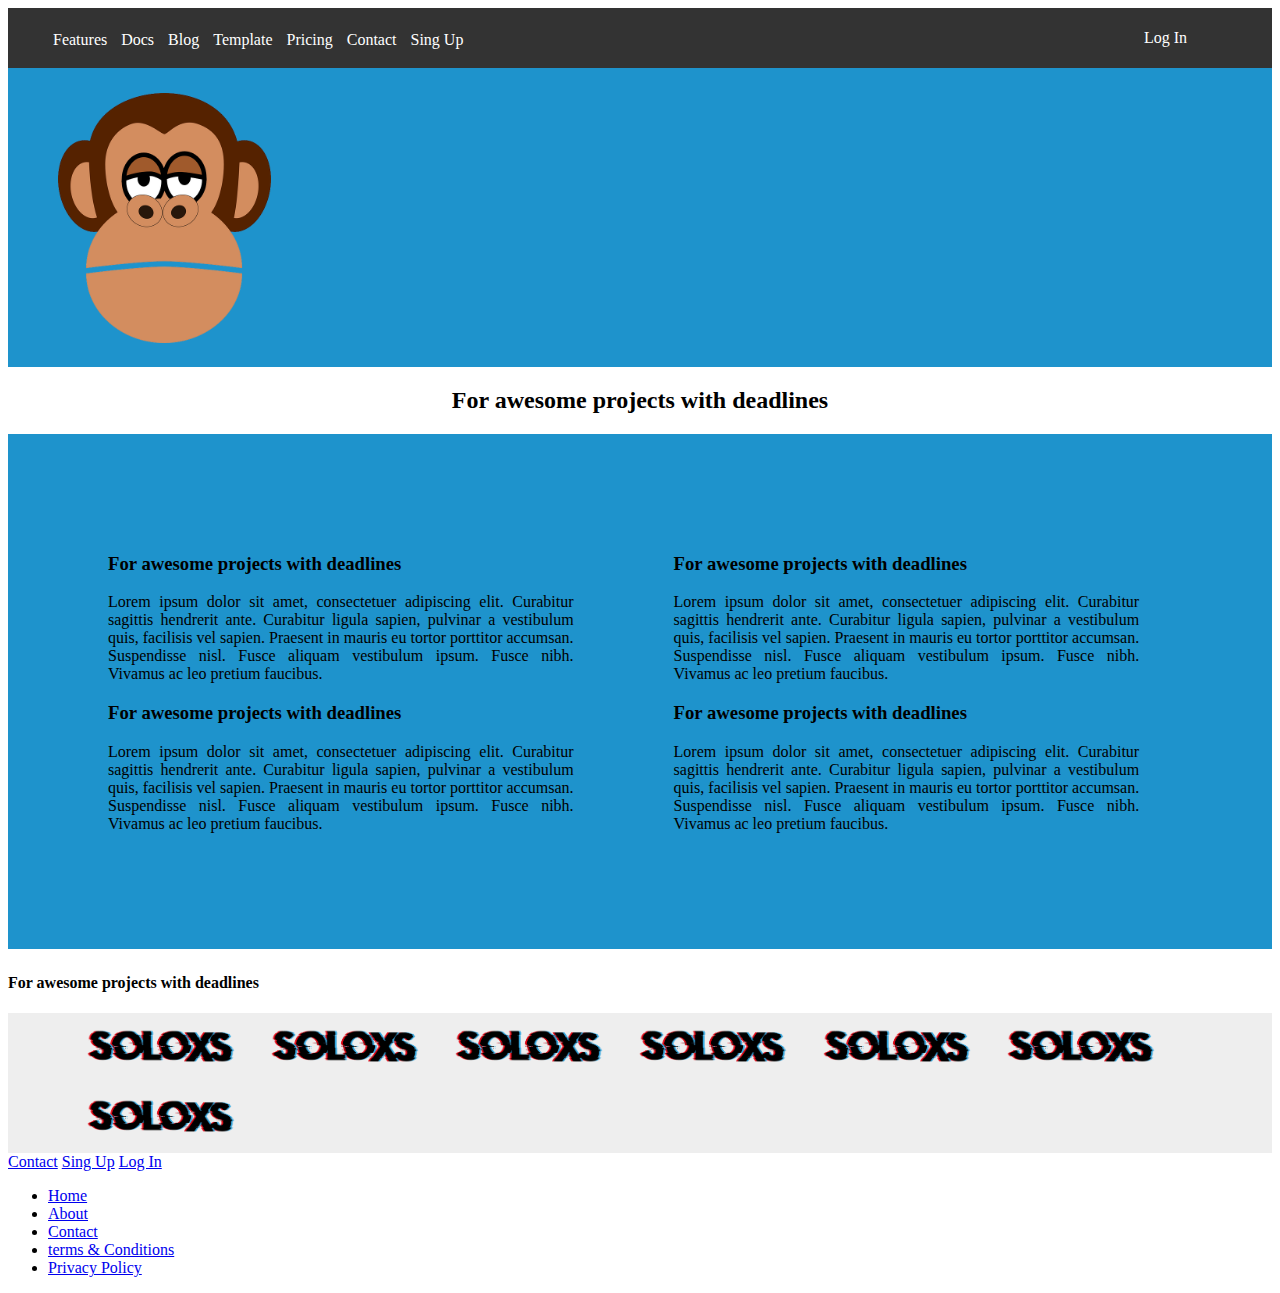
==== bonus/index.html @ d7d4d0b6 "ajout bonus 1" ====
<!doctype html>
<html lang="fr">
<head>
  <meta charset="utf-8">
  <title>exo</title>
  <link rel="stylesheet" href="css/reset.css">
  <link rel="stylesheet" href="css/style.css">
  <link href="https://fonts.googleapis.com/css?family=Roboto" rel="stylesheet">
</head>
<body>
	
	<header>
		<nav>
			<img src="">
			<ul>
				<li><a href="#">Features</a></li>
				<li><a href="#">Docs</a></li>
				<li><a href="#">Blog</a></li>
				<li><a href="#">Template</a></li>
				<li><a href="#">Pricing</a></li>
				<li><a href="#">Contact</a></li>
				<li><a href="#">Sing Up</a></li>
				
			</ul>
			<a href="#" class="login">Log In</a>
		</nav>
		<img src="img/chimpanzee.png" alt="chimpanzee vectorielle" class="chimpanzee">
	</header>
	<main>
		<section>
			<h2>For awesome projects with deadlines</h2>
		</section>
		<section>
			<article>
				<article>
					<aside>
						<h3>For awesome projects with deadlines</h3>
						<p>Lorem ipsum dolor sit amet, consectetuer adipiscing elit. Curabitur sagittis hendrerit ante. Curabitur ligula sapien, pulvinar a vestibulum quis, facilisis vel sapien. Praesent in mauris eu tortor porttitor accumsan. Suspendisse nisl. Fusce aliquam vestibulum ipsum. Fusce nibh. Vivamus ac leo pretium faucibus.</p>
					</aside>
					<aside>
						<h3>For awesome projects with deadlines</h3>
						<p>Lorem ipsum dolor sit amet, consectetuer adipiscing elit. Curabitur sagittis hendrerit ante. Curabitur ligula sapien, pulvinar a vestibulum quis, facilisis vel sapien. Praesent in mauris eu tortor porttitor accumsan. Suspendisse nisl. Fusce aliquam vestibulum ipsum. Fusce nibh. Vivamus ac leo pretium faucibus.</p>
					</aside>
				</article>
				<article>
					<aside>
						<h3>For awesome projects with deadlines</h3>
						<p>Lorem ipsum dolor sit amet, consectetuer adipiscing elit. Curabitur sagittis hendrerit ante. Curabitur ligula sapien, pulvinar a vestibulum quis, facilisis vel sapien. Praesent in mauris eu tortor porttitor accumsan. Suspendisse nisl. Fusce aliquam vestibulum ipsum. Fusce nibh. Vivamus ac leo pretium faucibus.</p>
					</aside>
					<aside>
						<h3>For awesome projects with deadlines</h3>
						<p>Lorem ipsum dolor sit amet, consectetuer adipiscing elit. Curabitur sagittis hendrerit ante. Curabitur ligula sapien, pulvinar a vestibulum quis, facilisis vel sapien. Praesent in mauris eu tortor porttitor accumsan. Suspendisse nisl. Fusce aliquam vestibulum ipsum. Fusce nibh. Vivamus ac leo pretium faucibus.</p>
					</aside>
				</article>
			</article>
		</section>
		<section>
			<h4>For awesome projects with deadlines</h4>
		</section>
		<section>
			<article>
				<img src="img/Logo_Typo.png" alt="logo soloxs">
				<img src="img/Logo_Typo.png" alt="logo soloxs">
				<img src="img/Logo_Typo.png" alt="logo soloxs">
				<img src="img/Logo_Typo.png" alt="logo soloxs">
				<img src="img/Logo_Typo.png" alt="logo soloxs">
				<img src="img/Logo_Typo.png" alt="logo soloxs">
				<br>
				<img src="img/Logo_Typo.png" alt="logo soloxs">
			</article>
		</section>
		<section>
				<a href="#">Contact</a>
				<a href="#">Sing Up</a>
				<a href="#">Log In</a>
		</section>
	</main>
	<footer>
		<nav>
			<ul>
				<li><a href="#">Home</a></li>
				<li><a href="#">About</a></li>
				<li><a href="#">Contact</a></li>
				<li><a href="#">terms & Conditions</a></li>
				<li><a href="#">Privacy Policy</a></li>
			</ul>
		</nav>
	</footer>
</body>
</html>
---- bonus/css/style.css ----
header {
	background-color: #1e93cc;
}
header nav {
	background-color: #333333;
	width: 100%;
	display: inline-block;
	height: 60px;
}
header nav ul {
	margin-top: -15px;
	width: 80%;
}
header nav ul li {
	list-style-type: none;
	display: inline-block;
}
header nav ul li a, .login{
	text-decoration: none;
	color: #FFFFFF;
	float: left;
	padding: 20px 5px;
}
.login {
float: right; 
margin-top: -80px;
margin-right: 80px;
}
.chimpanzee {
	height: 250px;
	width: auto;
	padding: 20px 20px 20px 50px;
}
section h2 {
	text-align: center;
}
section article {
	margin: auto;
}
section:nth-child(2)  article {
	background-color: #1e93cc;
	display: inline-block;
	padding: 50px;
	text-align: justify;
}
section article article:nth-child(1) {
	width: 40%;
	float: left;
}
section article article:nth-child(2) {
	width: 40%;
	float: left;
}
section:nth-child(4){
	background-color: #eeeeee;
}
section:nth-child(4) article{
	width: 90%;
}
section:nth-child(4) img {
	height: auto;
	width: 150px;
	padding: 15px;
}
section img:nth-child(7) {
	margin: auto;
}
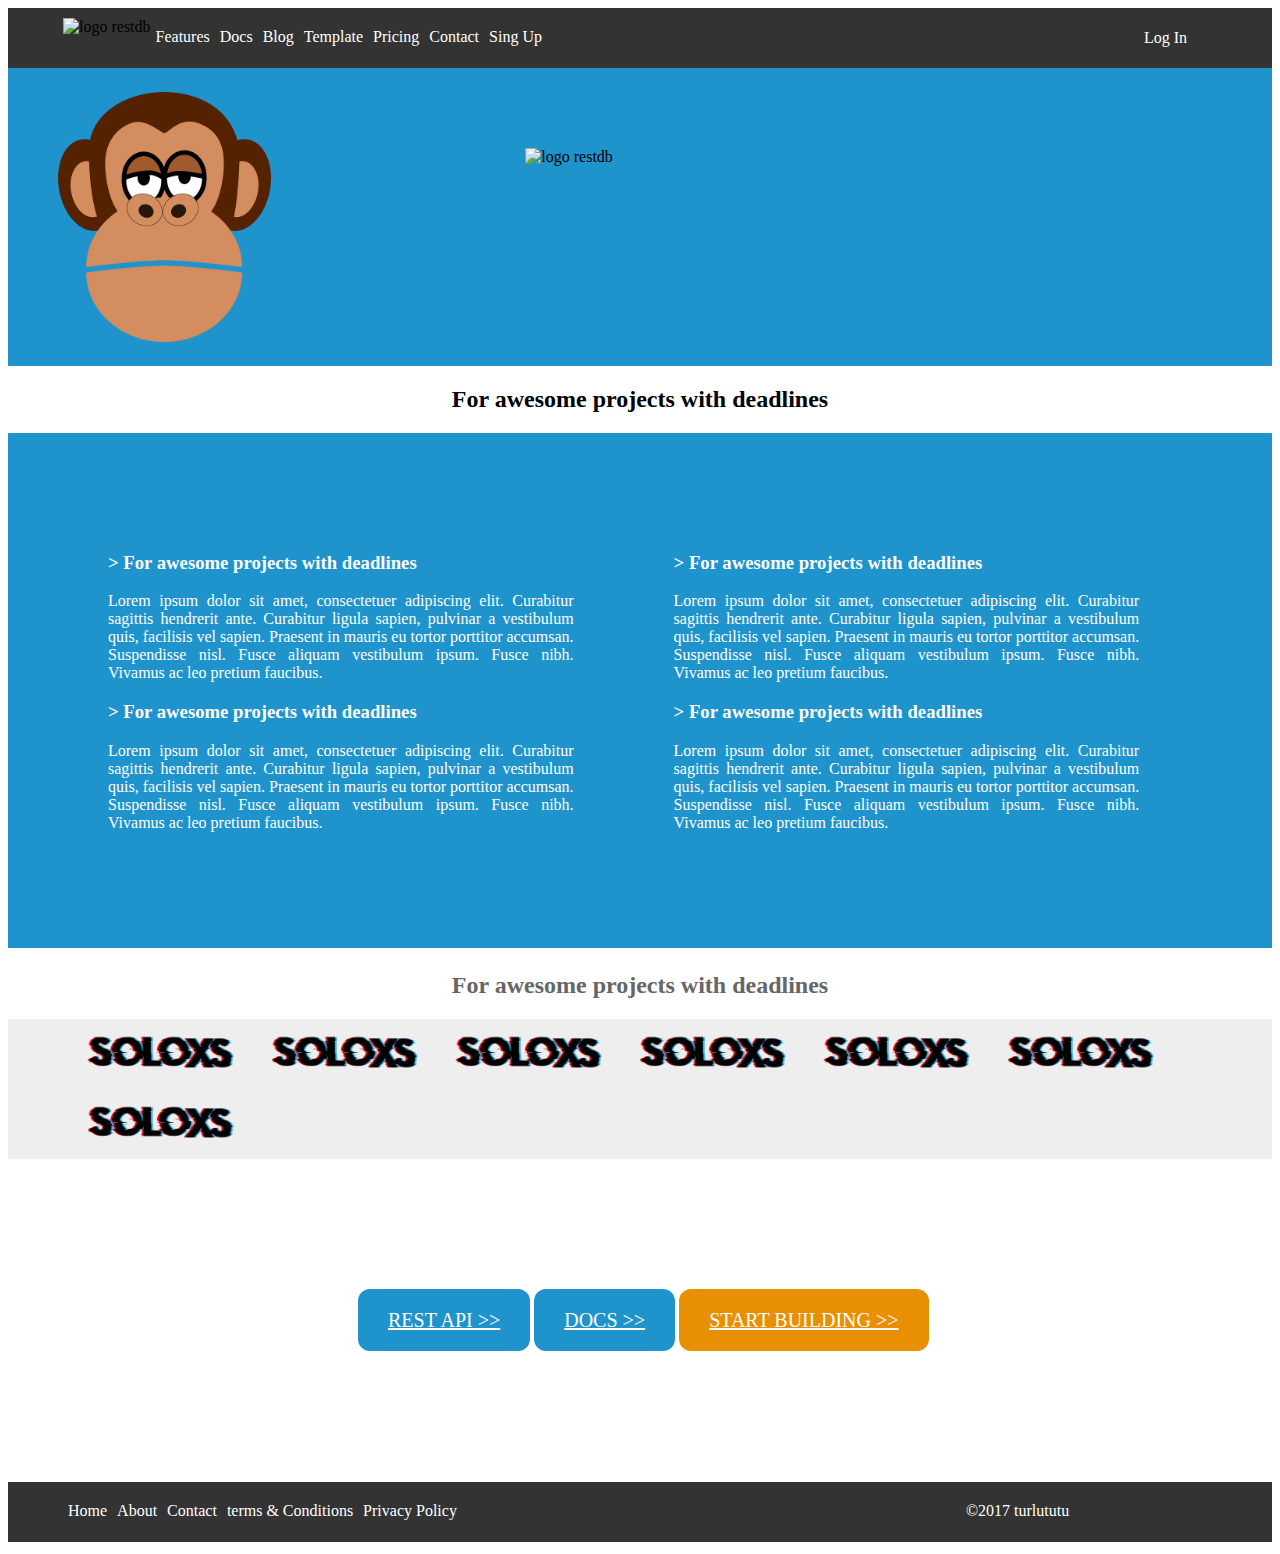
==== commit aeaa702a: "ajout bonus 1" ====
--- a/bonus/index.html
+++ b/bonus/index.html
@@ -8,23 +8,23 @@
   <link href="https://fonts.googleapis.com/css?family=Roboto" rel="stylesheet">
 </head>
 <body>
-	
 	<header>
 		<nav>
-			<img src="">
 			<ul>
+				<li><img src="https://restdb.io/media/restdblogo.png" alt="logo restdb" class="logo"></li>
 				<li><a href="#">Features</a></li>
 				<li><a href="#">Docs</a></li>
 				<li><a href="#">Blog</a></li>
 				<li><a href="#">Template</a></li>
 				<li><a href="#">Pricing</a></li>
 				<li><a href="#">Contact</a></li>
-				<li><a href="#">Sing Up</a></li>
-				
+				<li><a href="#">Sing Up</a></li>	
 			</ul>
 			<a href="#" class="login">Log In</a>
 		</nav>
+	
 		<img src="img/chimpanzee.png" alt="chimpanzee vectorielle" class="chimpanzee">
+		<img src="https://restdb.io/media/restdblogo.png" alt="logo restdb" class="logo_header">
 	</header>
 	<main>
 		<section>
@@ -34,28 +34,28 @@
 			<article>
 				<article>
 					<aside>
-						<h3>For awesome projects with deadlines</h3>
+						<h3>> For awesome projects with deadlines</h3>
 						<p>Lorem ipsum dolor sit amet, consectetuer adipiscing elit. Curabitur sagittis hendrerit ante. Curabitur ligula sapien, pulvinar a vestibulum quis, facilisis vel sapien. Praesent in mauris eu tortor porttitor accumsan. Suspendisse nisl. Fusce aliquam vestibulum ipsum. Fusce nibh. Vivamus ac leo pretium faucibus.</p>
 					</aside>
 					<aside>
-						<h3>For awesome projects with deadlines</h3>
+						<h3>> For awesome projects with deadlines</h3>
 						<p>Lorem ipsum dolor sit amet, consectetuer adipiscing elit. Curabitur sagittis hendrerit ante. Curabitur ligula sapien, pulvinar a vestibulum quis, facilisis vel sapien. Praesent in mauris eu tortor porttitor accumsan. Suspendisse nisl. Fusce aliquam vestibulum ipsum. Fusce nibh. Vivamus ac leo pretium faucibus.</p>
 					</aside>
 				</article>
 				<article>
 					<aside>
-						<h3>For awesome projects with deadlines</h3>
+						<h3>> For awesome projects with deadlines</h3>
 						<p>Lorem ipsum dolor sit amet, consectetuer adipiscing elit. Curabitur sagittis hendrerit ante. Curabitur ligula sapien, pulvinar a vestibulum quis, facilisis vel sapien. Praesent in mauris eu tortor porttitor accumsan. Suspendisse nisl. Fusce aliquam vestibulum ipsum. Fusce nibh. Vivamus ac leo pretium faucibus.</p>
 					</aside>
 					<aside>
-						<h3>For awesome projects with deadlines</h3>
+						<h3>> For awesome projects with deadlines</h3>
 						<p>Lorem ipsum dolor sit amet, consectetuer adipiscing elit. Curabitur sagittis hendrerit ante. Curabitur ligula sapien, pulvinar a vestibulum quis, facilisis vel sapien. Praesent in mauris eu tortor porttitor accumsan. Suspendisse nisl. Fusce aliquam vestibulum ipsum. Fusce nibh. Vivamus ac leo pretium faucibus.</p>
 					</aside>
 				</article>
 			</article>
 		</section>
 		<section>
-			<h4>For awesome projects with deadlines</h4>
+			<h2>For awesome projects with deadlines</h2>
 		</section>
 		<section>
 			<article>
@@ -65,14 +65,13 @@
 				<img src="img/Logo_Typo.png" alt="logo soloxs">
 				<img src="img/Logo_Typo.png" alt="logo soloxs">
 				<img src="img/Logo_Typo.png" alt="logo soloxs">
-				<br>
 				<img src="img/Logo_Typo.png" alt="logo soloxs">
 			</article>
 		</section>
 		<section>
-				<a href="#">Contact</a>
-				<a href="#">Sing Up</a>
-				<a href="#">Log In</a>
+			<a href="#">REST API >></a>
+			<a href="#">DOCS >></a>
+			<a href="#">START BUILDING >></a>
 		</section>
 	</main>
 	<footer>
@@ -83,6 +82,7 @@
 				<li><a href="#">Contact</a></li>
 				<li><a href="#">terms & Conditions</a></li>
 				<li><a href="#">Privacy Policy</a></li>
+				<li><a href="#">©2017 turlututu</a></li>
 			</ul>
 		</nav>
 	</footer>
--- a/bonus/css/style.css
+++ b/bonus/css/style.css
@@ -1,35 +1,49 @@
 header {
 	background-color: #1e93cc;
 }
-header nav {
+nav {
 	background-color: #333333;
 	width: 100%;
-	display: inline-block;
 	height: 60px;
-}
-header nav ul {
-	margin-top: -15px;
-	width: 80%;
-}
-header nav ul li {
-	list-style-type: none;
 	display: inline-block;
 }
-header nav ul li a, .login{
+nav ul {
+	margin-top: 0px;
+	width: 80%;
+	margin-left: 15px;
+}
+nav ul li {
+	list-style-type: none;
+}
+nav ul li a, .login{
 	text-decoration: none;
 	color: #FFFFFF;
 	float: left;
 	padding: 20px 5px;
 }
 .login {
-float: right; 
-margin-top: -80px;
-margin-right: 80px;
+	float: right; 
+	margin-top: -15px;
+	margin-right: 80px;
 }
 .chimpanzee {
 	height: 250px;
 	width: auto;
 	padding: 20px 20px 20px 50px;
+}
+.logo {
+	height: 30px;
+	width: auto;
+	float: left;
+	margin-top: 10px;
+}
+.logo_header {
+	height: 60px;
+	width: auto;
+	position: relative; 
+	bottom: 200px;
+	left:230px;
+
 }
 section h2 {
 	text-align: center;
@@ -41,6 +55,7 @@
 	background-color: #1e93cc;
 	display: inline-block;
 	padding: 50px;
+	color: #ffffff;
 	text-align: justify;
 }
 section article article:nth-child(1) {
@@ -50,6 +65,10 @@
 section article article:nth-child(2) {
 	width: 40%;
 	float: left;
+}
+section:nth-child(3) h2{
+	text-align: center;
+	color: #666666;
 }
 section:nth-child(4){
 	background-color: #eeeeee;
@@ -61,7 +80,27 @@
 	height: auto;
 	width: 150px;
 	padding: 15px;
+	display: inline-flex;
+    flex-wrap: nowrap;
+}
+section:nth-child(5) {
+	padding: 150px;
+}
+section:nth-child(5) a{
+	padding: 20px 30px;
+	color: #ffffff;
+	background-color: #1e93cc;
+	font-size: 20px;
+	border-radius: 12px;
+	position: relative;
+	left: 200px;
+}
+section:nth-child(5) a:nth-child(3){
+	background-color: #e99002;
 }
 section img:nth-child(7) {
 	margin: auto;
+}
+footer nav ul li:nth-child(6) {
+	float: right;
 }